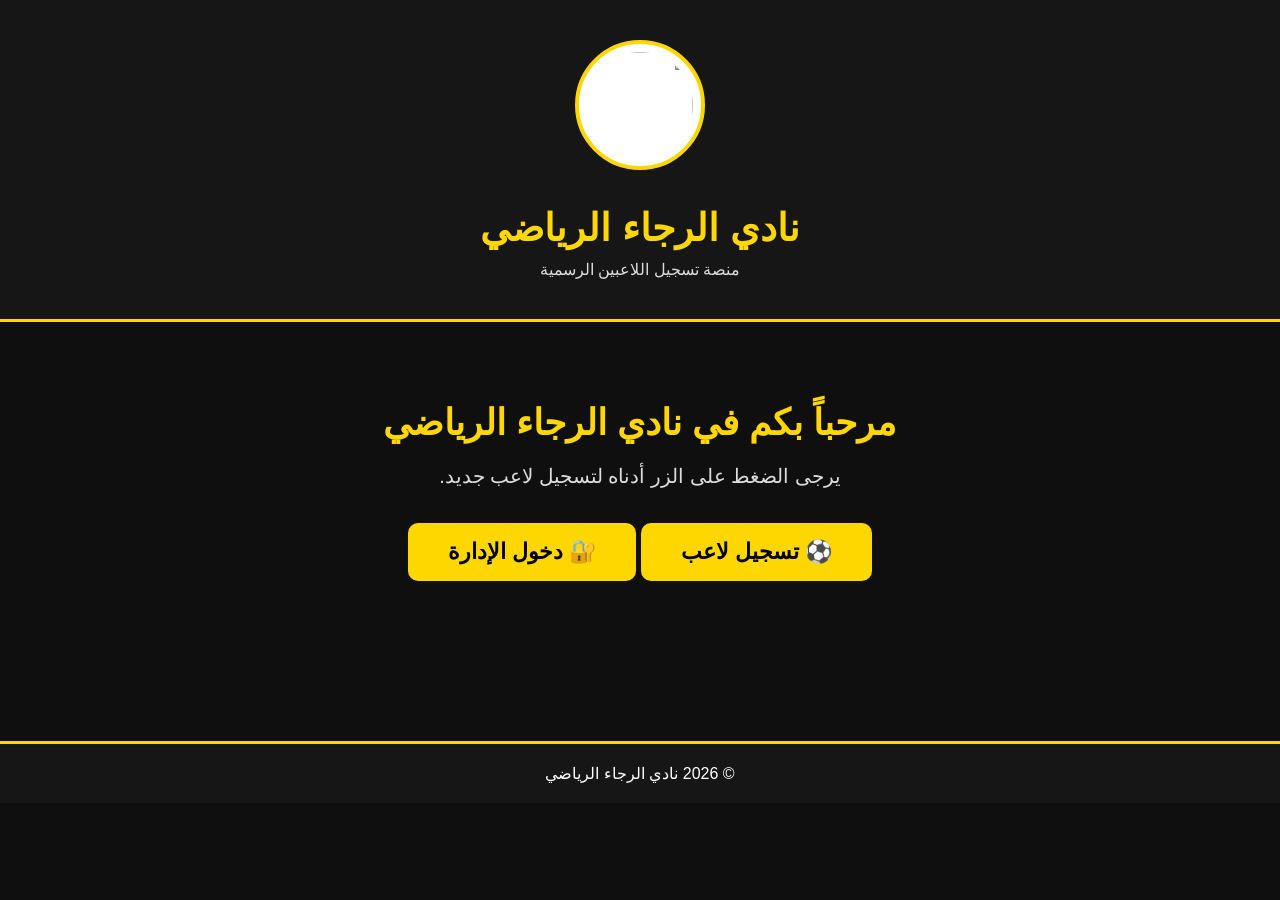
==== index.html @ 3a9cd6ea "Update button text for player registration and admin login" ====
<!DOCTYPE html>
<html lang="ar" dir="rtl">

<head>
<meta charset="UTF-8">
<meta name="viewport" content="width=device-width, initial-scale=1.0">
<title>نادي الرجاء الرياضي</title>

<link rel="stylesheet" href="css/style.css">

</head>

<body>

<header>

<img src="images/logo.png" class="logo">

<h1>نادي الرجاء الرياضي</h1>

<p>منصة تسجيل اللاعبين الرسمية</p>

</header>

<section class="hero">

<h2>مرحباً بكم في نادي الرجاء الرياضي</h2>

<p>
يرجى الضغط على الزر أدناه لتسجيل لاعب جديد.
</p>

<div class="buttons">

<a href="register.html" class="btn">
⚽ تسجيل لاعب
</a>

<a href="login.html" class="btn admin-btn">
🔐 دخول الإدارة
</a>

</div>

</section>

<footer>

© 2026 نادي الرجاء الرياضي

</footer>

</body>

</html>
---- css/style.css ----
*{
    margin:0;
    padding:0;
    box-sizing:border-box;
    font-family:Tahoma,sans-serif;
}

body{
    background:#0f0f0f;
    color:white;
}

header{
    text-align:center;
    padding:40px 20px;
    border-bottom:3px solid gold;
    background:#161616;
}

.logo{
    width:130px;
    height:130px;
    border-radius:50%;
    border:4px solid gold;
    background:white;
    padding:8px;
}

header h1{
    color:gold;
    margin-top:20px;
    font-size:38px;
}

header p{
    color:#ddd;
    margin-top:10px;
}

.hero{
    text-align:center;
    padding:80px 20px;
}

.hero h2{
    color:gold;
    font-size:36px;
    margin-bottom:20px;
}

.hero p{
    font-size:20px;
    color:#ddd;
    margin-bottom:35px;
}

.btn{
    display:inline-block;
    padding:16px 40px;
    background:gold;
    color:black;
    text-decoration:none;
    border-radius:10px;
    font-size:22px;
    font-weight:bold;
    transition:.3s;
}

.btn:hover{
    background:#ffcc00;
    transform:scale(1.05);
}

footer{
    text-align:center;
    padding:20px;
    border-top:3px solid gold;
    background:#161616;
    margin-top:80px;
}
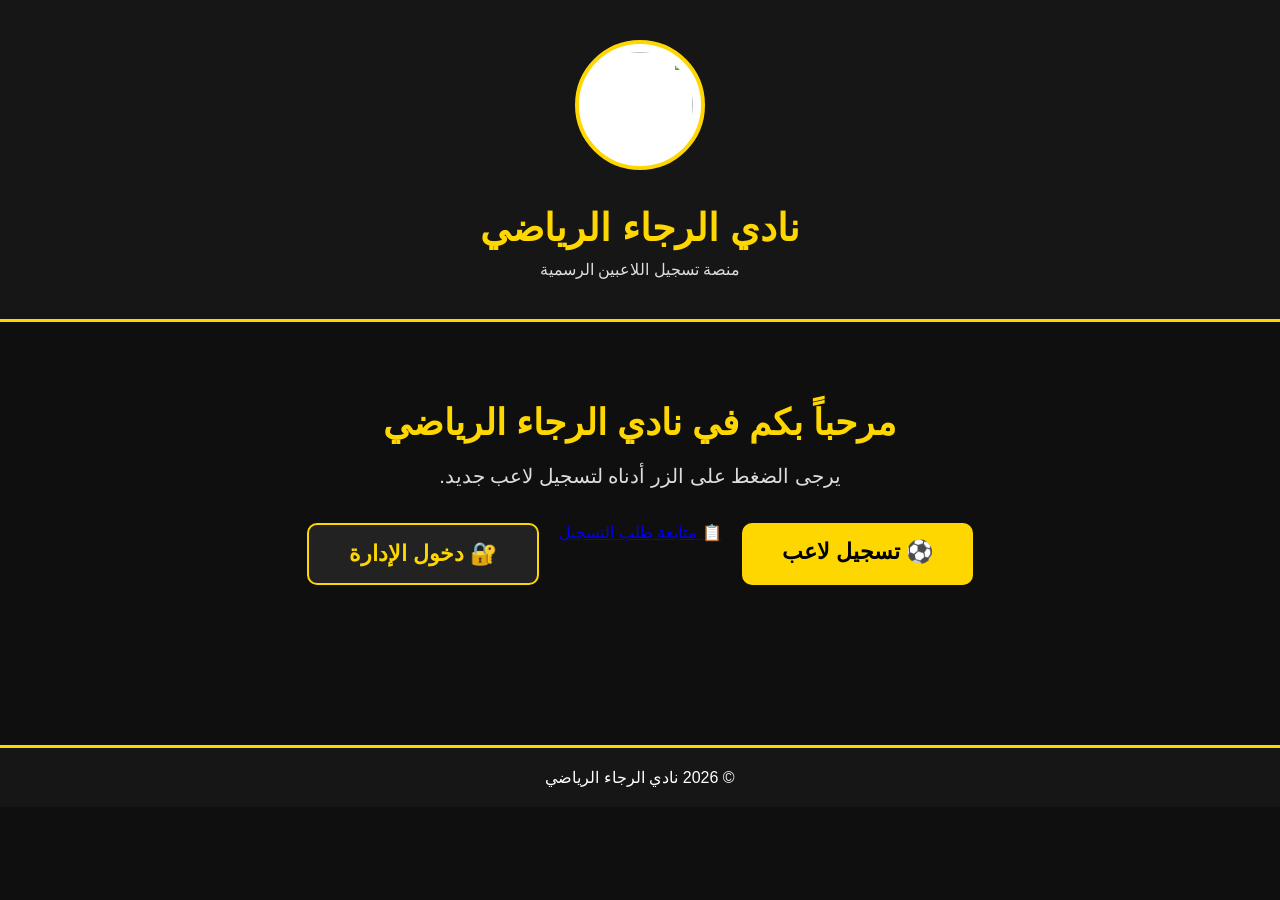
==== commit 6f94aaf6: "Add tracking link for registration request" ====
--- a/index.html
+++ b/index.html
@@ -36,6 +36,9 @@
 ⚽ تسجيل لاعب
 </a>
 
+  <a href="track.html" class="track-btn">
+    📋 متابعة طلب التسجيل
+</a>
 <a href="login.html" class="btn admin-btn">
 🔐 دخول الإدارة
 </a>
--- a/css/style.css
+++ b/css/style.css
@@ -78,3 +78,21 @@
     background:#161616;
     margin-top:80px;
 }
+.buttons{
+    display:flex;
+    justify-content:center;
+    gap:20px;
+    flex-wrap:wrap;
+    margin-top:30px;
+}
+
+.admin-btn{
+    background:#222;
+    color:gold;
+    border:2px solid gold;
+}
+
+.admin-btn:hover{
+    background:gold;
+    color:black;
+}
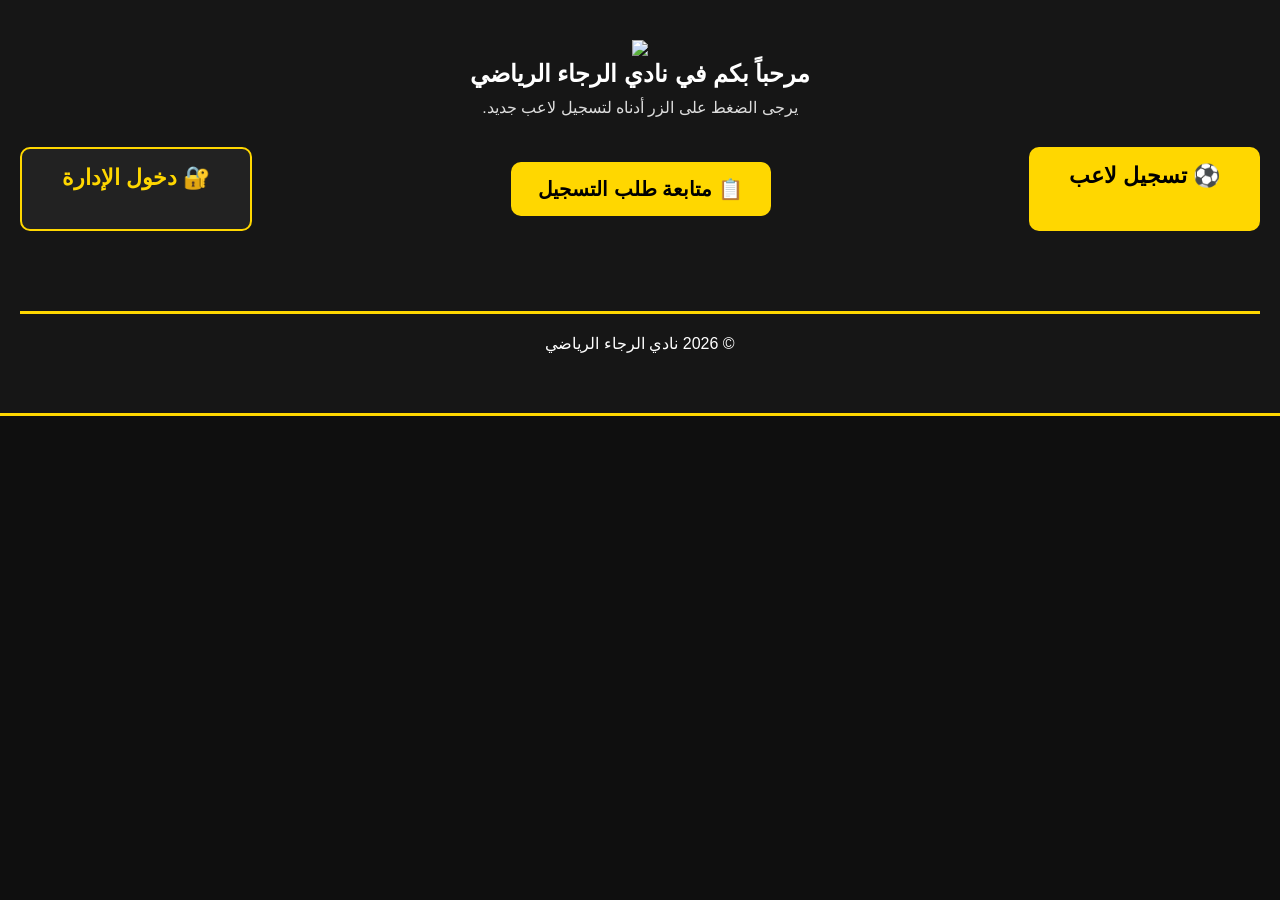
==== commit 3616179d: "Replace logo image with a new image file" ====
--- a/index.html
+++ b/index.html
@@ -14,7 +14,7 @@
 
 <header>
 
-<img src="images/logo.png" class="logo">
+<img src="images/IMG_20260730_214719_038.jpg
 
 <h1>نادي الرجاء الرياضي</h1>
 
--- a/css/style.css
+++ b/css/style.css
@@ -96,3 +96,22 @@
     background:gold;
     color:black;
 }
+.track-btn{
+    display:block;
+    width:260px;
+    margin:15px auto;
+    padding:15px;
+    background:#FFD700;
+    color:#000;
+    text-align:center;
+    text-decoration:none;
+    font-size:20px;
+    font-weight:bold;
+    border-radius:10px;
+    transition:.3s;
+}
+
+.track-btn:hover{
+    background:#e6c200;
+    transform:scale(1.03);
+}
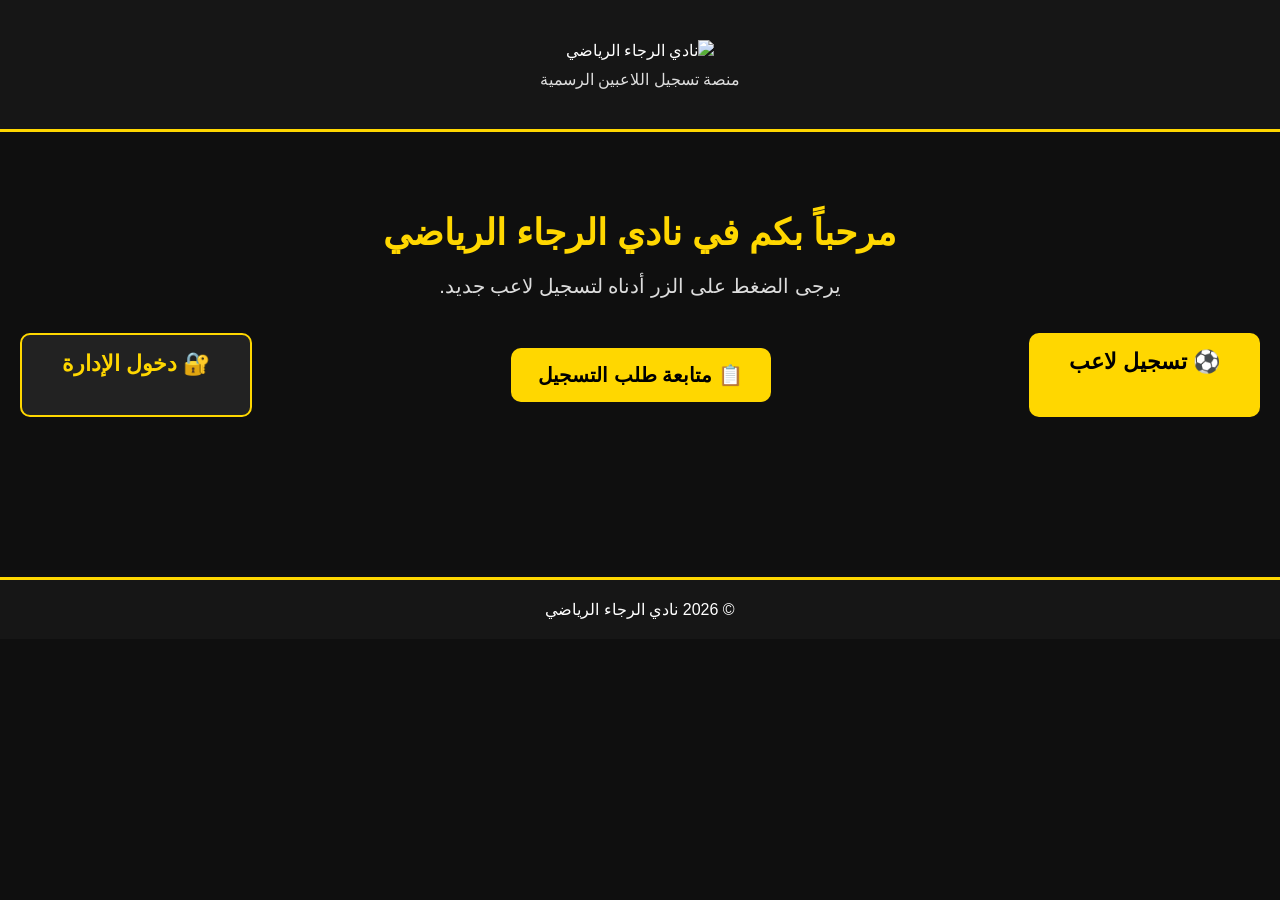
==== commit a1e19c9d: "Fix image source in index.html" ====
--- a/index.html
+++ b/index.html
@@ -14,7 +14,7 @@
 
 <header>
 
-<img src="images/IMG_20260730_214719_038.jpg
+<img src="images/><"IMG_20260730_214719_038.jpg
 
 <h1>نادي الرجاء الرياضي</h1>
 
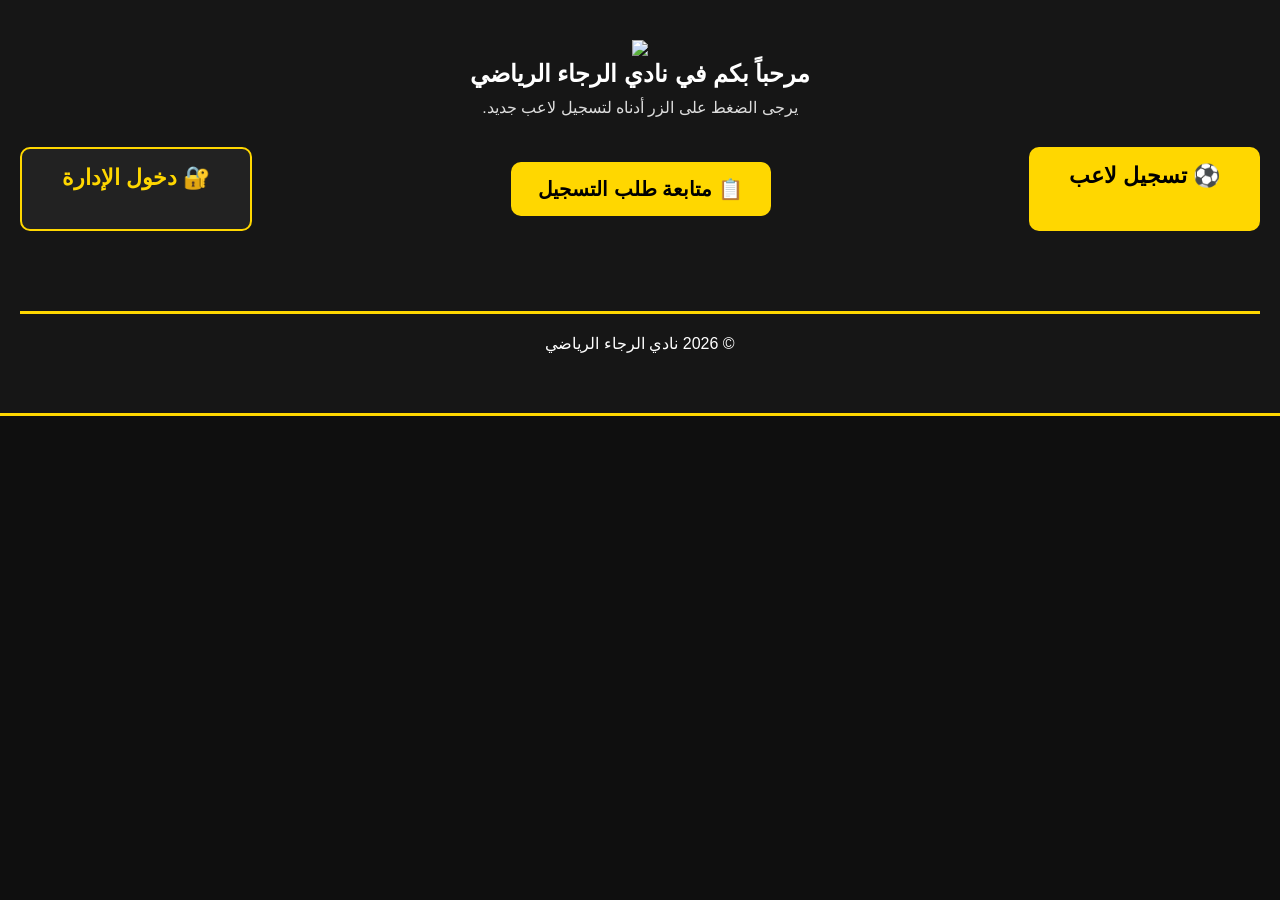
==== commit 6e36132c: "Fix image source path in index.html" ====
--- a/index.html
+++ b/index.html
@@ -14,7 +14,7 @@
 
 <header>
 
-<img src="images/><"IMG_20260730_214719_038.jpg
+<img src="images/IMG_20260730_214719_038.jpg
 
 <h1>نادي الرجاء الرياضي</h1>
 
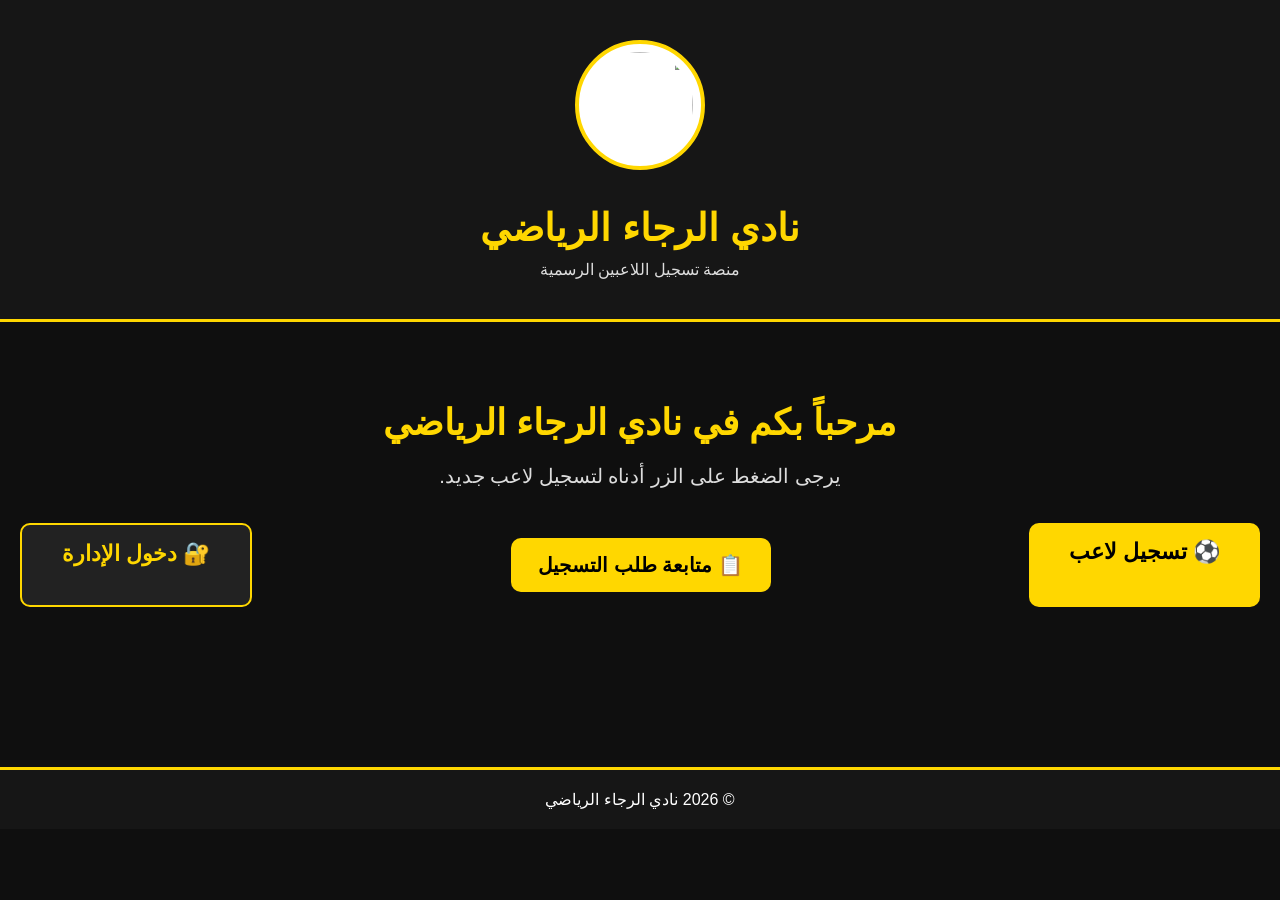
==== commit 1ec69885: "Fix image source and add newline at end of file" ====
--- a/index.html
+++ b/index.html
@@ -14,7 +14,7 @@
 
 <header>
 
-<img src="images/IMG_20260730_214719_038.jpg
+<img src="images/logo.png" class="logo">
 
 <h1>نادي الرجاء الرياضي</h1>
 
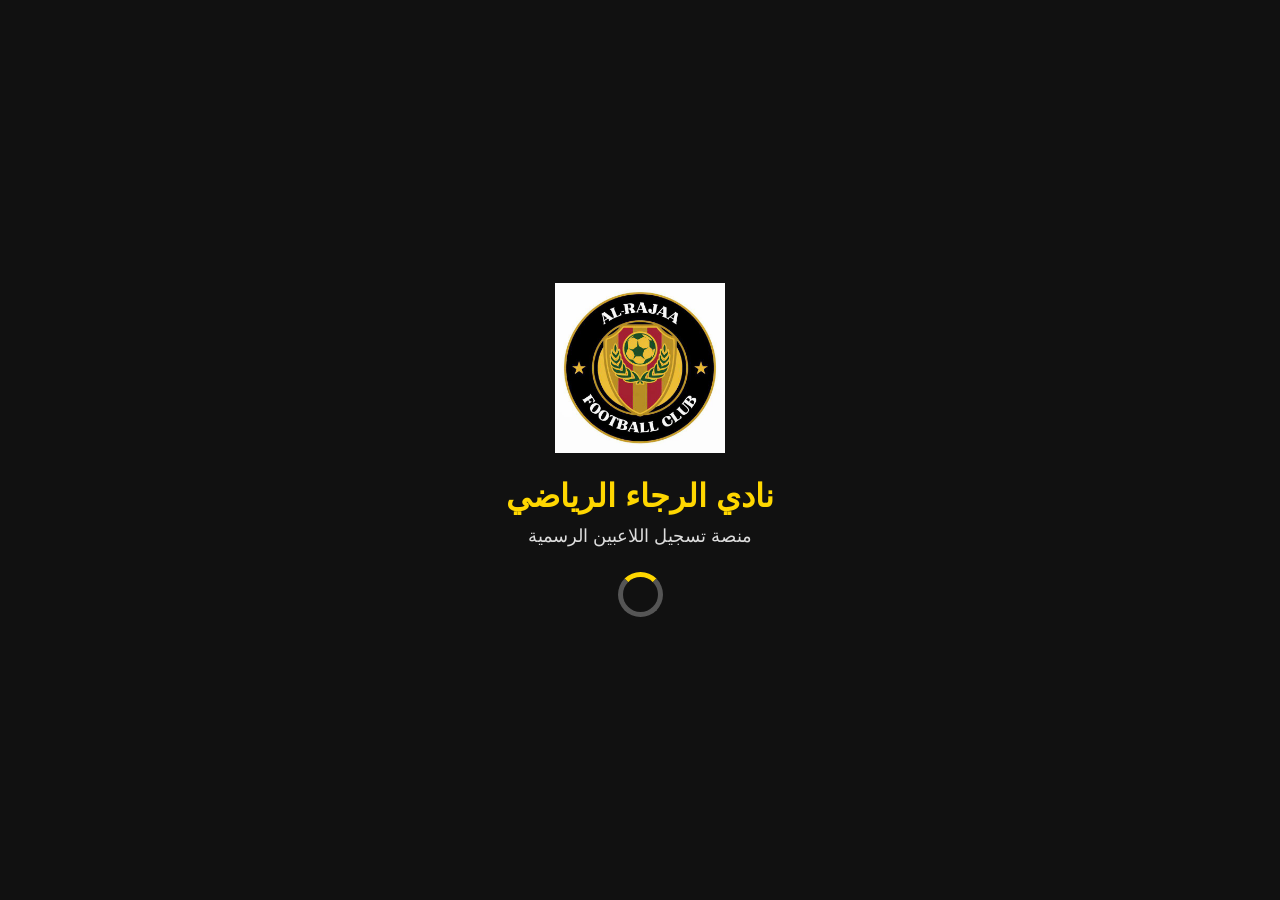
==== commit 58a2b253: "Rename splash.html to index.html" ====
--- a/index.html
+++ b/index.html
@@ -4,15 +4,82 @@
 <head>
 <meta charset="UTF-8">
 <meta name="viewport" content="width=device-width, initial-scale=1.0">
+
 <title>نادي الرجاء الرياضي</title>
 
-<link rel="stylesheet" href="css/style.css">
+<link rel="icon" type="image/png" href="images/logo.png">
+
+<style>
+
+*{
+margin:0;
+padding:0;
+box-sizing:border-box;
+font-family:Arial,sans-serif;
+}
+
+body{
+background:#111;
+display:flex;
+justify-content:center;
+align-items:center;
+height:100vh;
+color:white;
+}
+
+.container{
+text-align:center;
+animation:fade 1s ease;
+}
+
+.logo{
+width:170px;
+margin-bottom:20px;
+animation:zoom 1.5s ease;
+}
+
+h1{
+color:#FFD700;
+margin-bottom:10px;
+}
+
+p{
+font-size:18px;
+color:#ddd;
+margin-bottom:25px;
+}
+
+.loader{
+width:45px;
+height:45px;
+border:5px solid #555;
+border-top:5px solid #FFD700;
+border-radius:50%;
+margin:auto;
+animation:spin 1s linear infinite;
+}
+
+@keyframes spin{
+100%{transform:rotate(360deg);}
+}
+
+@keyframes zoom{
+0%{transform:scale(.4);}
+100%{transform:scale(1);}
+}
+
+@keyframes fade{
+0%{opacity:0;}
+100%{opacity:1;}
+}
+
+</style>
 
 </head>
 
 <body>
 
-<header>
+<div class="container">
 
 <img src="images/logo.png" class="logo">
 
@@ -20,38 +87,19 @@
 
 <p>منصة تسجيل اللاعبين الرسمية</p>
 
-</header>
-
-<section class="hero">
-
-<h2>مرحباً بكم في نادي الرجاء الرياضي</h2>
-
-<p>
-يرجى الضغط على الزر أدناه لتسجيل لاعب جديد.
-</p>
-
-<div class="buttons">
-
-<a href="register.html" class="btn">
-⚽ تسجيل لاعب
-</a>
-
-  <a href="track.html" class="track-btn">
-    📋 متابعة طلب التسجيل
-</a>
-<a href="login.html" class="btn admin-btn">
-🔐 دخول الإدارة
-</a>
+<div class="loader"></div>
 
 </div>
 
-</section>
+<script>
 
-<footer>
+setTimeout(function(){
 
-© 2026 نادي الرجاء الرياضي
+window.location.href="index.html";
 
-</footer>
+},2000);
+
+</script>
 
 </body>
 
